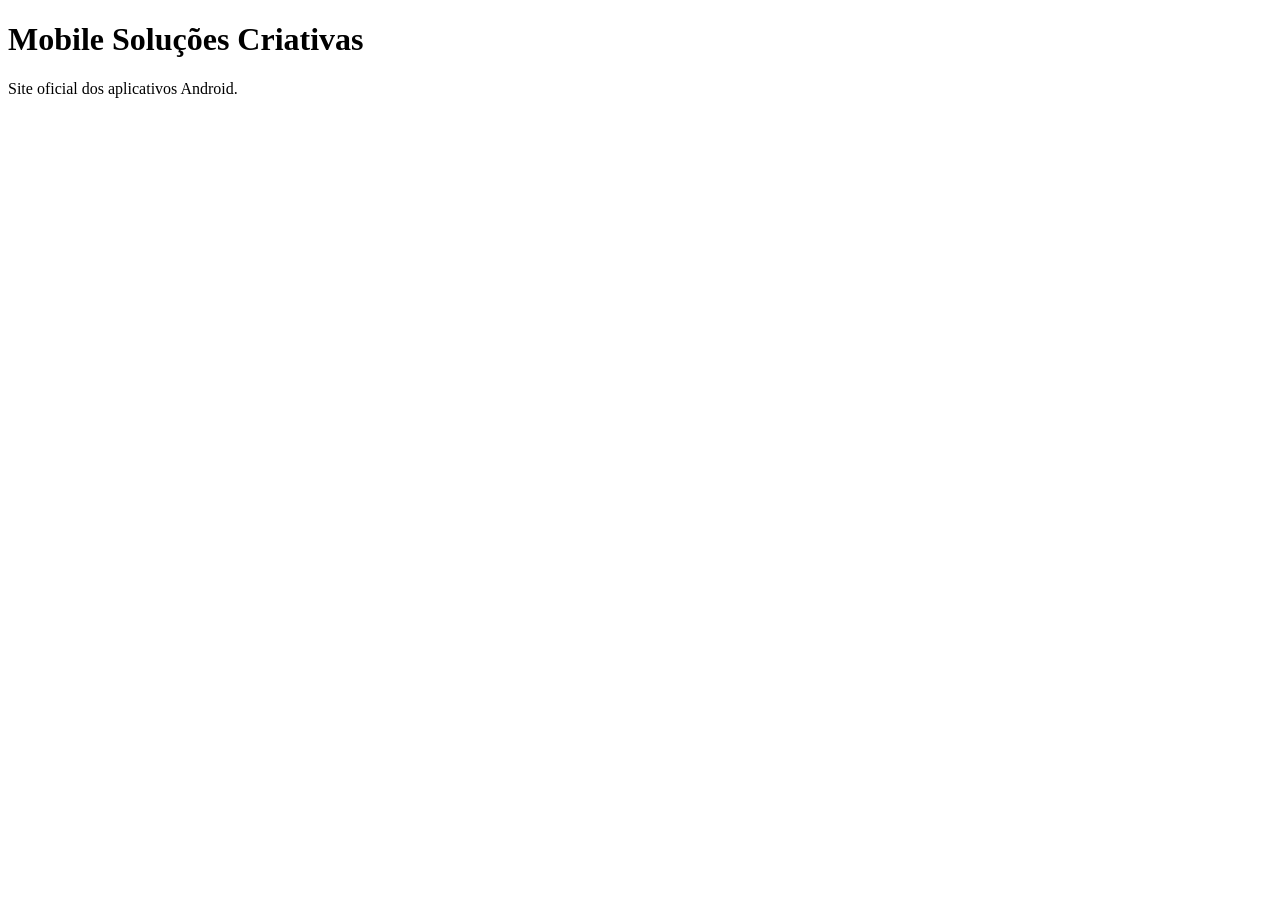
==== index.html @ e6984a20 "Create index.html" ====
<!DOCTYPE html>
<html lang="pt-BR">
<head>
<meta charset="UTF-8">
<title>Mobile Soluções Criativas</title>
</head>

<body>

<h1>Mobile Soluções Criativas</h1>

<p>Site oficial dos aplicativos Android.</p>

</body>
</html>
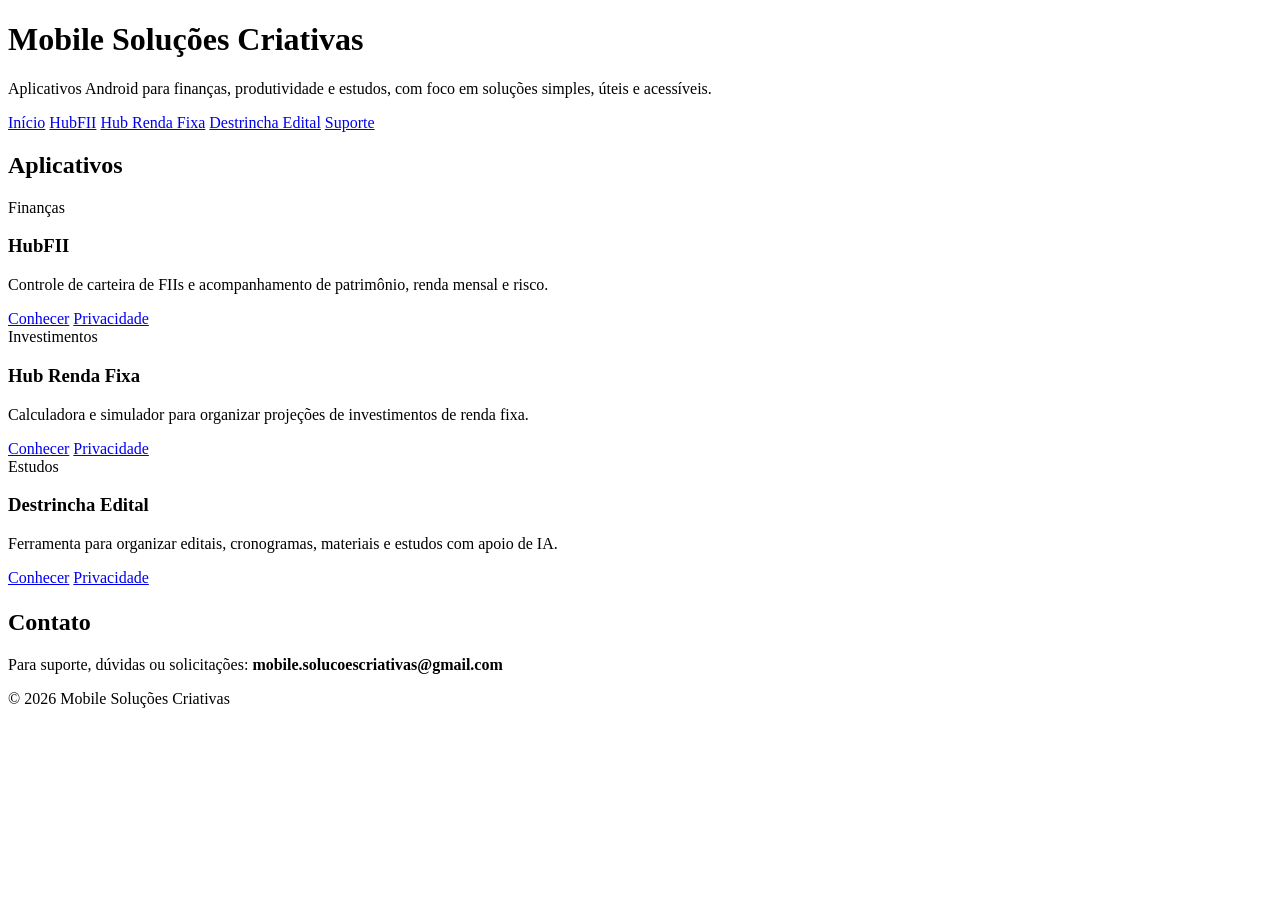
==== commit 32f314e2: "Add files via upload" ====
--- a/index.html
+++ b/index.html
@@ -1,15 +1,53 @@
 <!DOCTYPE html>
 <html lang="pt-BR">
 <head>
-<meta charset="UTF-8">
-<title>Mobile Soluções Criativas</title>
+  <meta charset="UTF-8">
+  <meta name="viewport" content="width=device-width, initial-scale=1.0">
+  <title>Mobile Soluções Criativas</title>
+  <link rel="stylesheet" href="/assets/styles.css">
 </head>
-
 <body>
-
-<h1>Mobile Soluções Criativas</h1>
-
-<p>Site oficial dos aplicativos Android.</p>
-
+<header>
+  <h1>Mobile Soluções Criativas</h1>
+  <p>Aplicativos Android para finanças, produtividade e estudos, com foco em soluções simples, úteis e acessíveis.</p>
+</header>
+<nav>
+  <a href="/">Início</a>
+  <a href="/hubfii/">HubFII</a>
+  <a href="/hubrendafixa/">Hub Renda Fixa</a>
+  <a href="/destrinchaedital/">Destrincha Edital</a>
+  <a href="/support.html">Suporte</a>
+</nav>
+<main class="container">
+  <h2>Aplicativos</h2>
+  <div class="grid">
+    <section class="card">
+      <span class="tag">Finanças</span>
+      <h3>HubFII</h3>
+      <p>Controle de carteira de FIIs e acompanhamento de patrimônio, renda mensal e risco.</p>
+      <a class="button" href="/hubfii/">Conhecer</a>
+      <a class="button secondary" href="/hubfii/privacy.html">Privacidade</a>
+    </section>
+    <section class="card">
+      <span class="tag">Investimentos</span>
+      <h3>Hub Renda Fixa</h3>
+      <p>Calculadora e simulador para organizar projeções de investimentos de renda fixa.</p>
+      <a class="button" href="/hubrendafixa/">Conhecer</a>
+      <a class="button secondary" href="/hubrendafixa/privacy.html">Privacidade</a>
+    </section>
+    <section class="card">
+      <span class="tag">Estudos</span>
+      <h3>Destrincha Edital</h3>
+      <p>Ferramenta para organizar editais, cronogramas, materiais e estudos com apoio de IA.</p>
+      <a class="button" href="/destrinchaedital/">Conhecer</a>
+      <a class="button secondary" href="/destrinchaedital/privacy.html">Privacidade</a>
+    </section>
+  </div>
+  <section class="card" style="margin-top:22px">
+    <h2>Contato</h2>
+    <p>Para suporte, dúvidas ou solicitações: <strong>mobile.solucoescriativas@gmail.com</strong></p>
+  </section>
+</main>
+<footer>© 2026 Mobile Soluções Criativas</footer>
 </body>
 </html>
